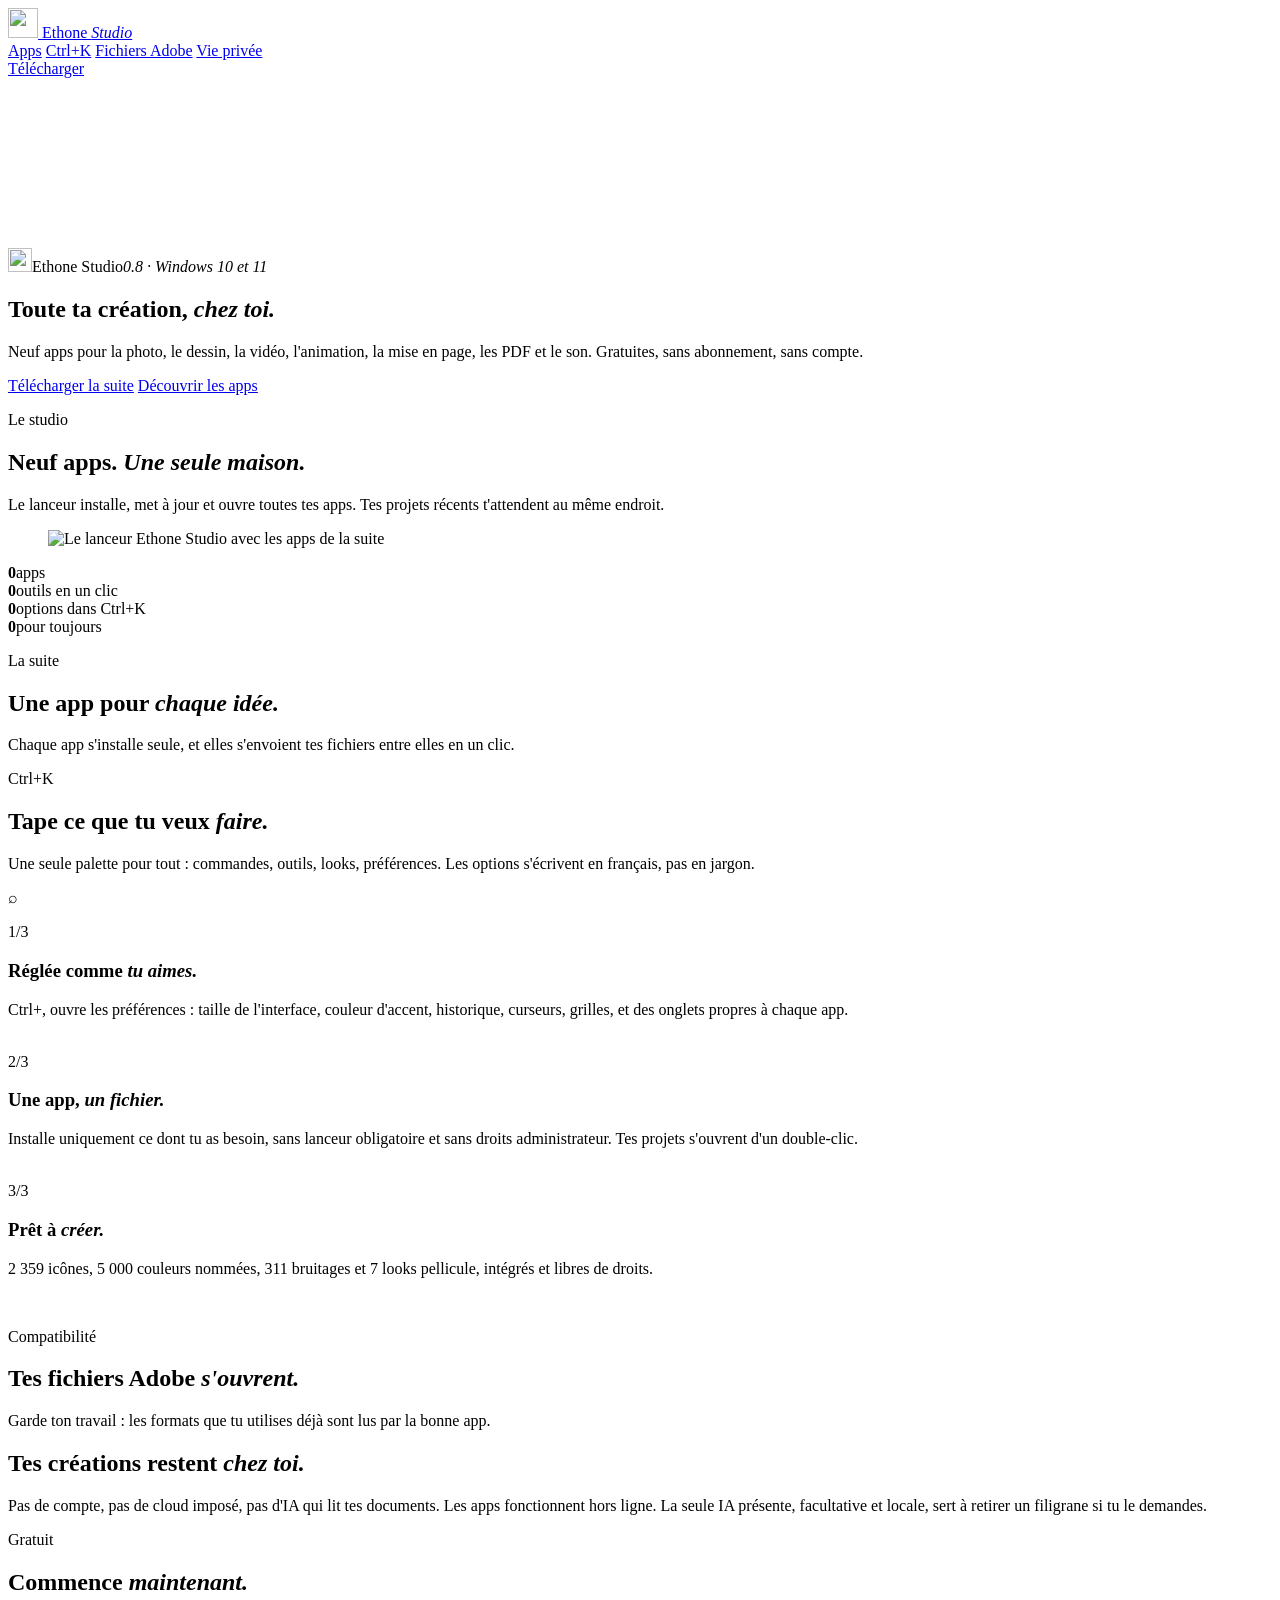
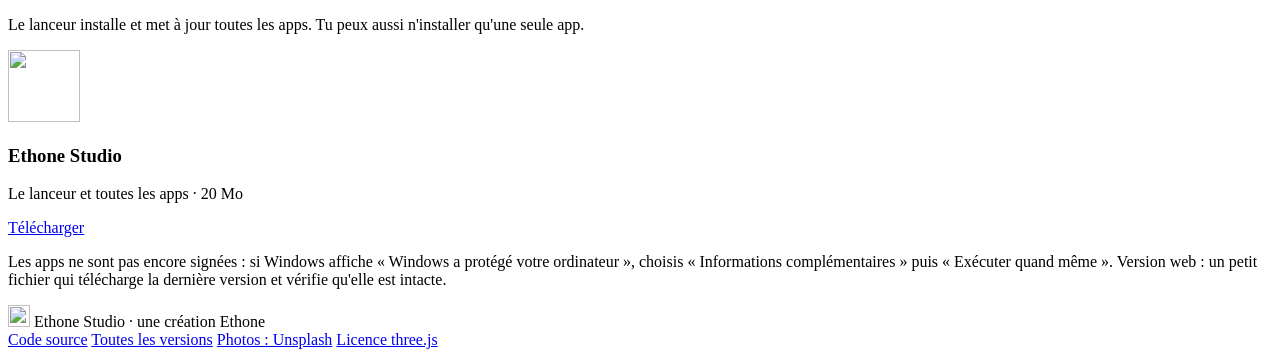
==== site/public/index.html @ 90c49f4e "Nouvelle DA : icônes plates, logo E modulaire, site éditorial avec scènes au défilement Co-Authored-" ====
<!doctype html>
<html lang="fr">
<head>
  <meta charset="utf-8">
  <meta name="viewport" content="width=device-width, initial-scale=1, viewport-fit=cover">
  <title>Ethone Studio · La suite créative locale</title>
  <meta name="description" content="Neuf apps de création pour Windows : retouche photo, vectoriel, montage, animation, mise en page, PDF, audio. Gratuites, sans abonnement, tout reste sur ton PC.">
  <meta name="theme-color" content="#0e0e0e">
  <meta property="og:title" content="Ethone Studio">
  <meta property="og:description" content="Neuf apps de création. Gratuites, locales, sans abonnement.">
  <meta property="og:image" content="/icons/studio.png">
  <link rel="icon" href="/icons/studio.svg" type="image/svg+xml">
  <link rel="alternate icon" href="/icons/studio.png">
  <link rel="preconnect" href="https://fonts.googleapis.com">
  <link rel="preconnect" href="https://fonts.gstatic.com" crossorigin>
  <link rel="stylesheet" href="https://fonts.googleapis.com/css2?family=Bricolage+Grotesque:opsz,wght@12..96,400..800&family=Instrument+Serif:ital@0;1&display=swap">
  <link rel="stylesheet" href="/styles.css">
  <script type="importmap">{ "imports": { "three": "/vendor/three.module.min.js" } }</script>
  <script type="module" src="/main.js"></script>
</head>
<body>
  <header class="nav" id="nav">
    <a class="brand" href="#top" aria-label="Ethone Studio, haut de page">
      <img src="/icons/studio.svg" alt="" width="30" height="30">
      <span>Ethone <i>Studio</i></span>
    </a>
    <nav aria-label="Sections">
      <a href="#apps">Apps</a>
      <a href="#palette">Ctrl+K</a>
      <a href="#formats">Fichiers Adobe</a>
      <a href="#prive">Vie privée</a>
    </nav>
    <a class="pill" href="#telecharger">Télécharger</a>
  </header>

  <main id="top">
    <section class="hero" id="hero" aria-labelledby="hero-title">
      <canvas id="scene" aria-hidden="true"></canvas>
      <div class="hero-fallback" id="fallback" aria-hidden="true"></div>
      <div class="hero-copy">
        <p class="chip"><img src="/icons/studio.svg" alt="" width="24" height="24"><span>Ethone Studio</span><em>0.8 · Windows 10 et 11</em></p>
        <h1 id="hero-title">Toute ta création, <i>chez toi.</i></h1>
        <p class="lede">Neuf apps pour la photo, le dessin, la vidéo, l'animation, la mise en page, les PDF et le son. Gratuites, sans abonnement, sans compte.</p>
        <div class="cta">
          <a class="button primary" href="https://github.com/Rub19/ethone-studio/releases/latest/download/Ethone-Studio-Setup.exe">Télécharger la suite</a>
          <a class="button ghost" href="#apps">Découvrir les apps</a>
        </div>
      </div>
      <p class="hint" id="tile-label" aria-live="polite"></p>
    </section>

    <section class="showcase" id="showcase" aria-labelledby="show-title">
      <div class="show-sticky">
        <div class="show-copy" id="show-copy">
          <p class="eyebrow">Le studio</p>
          <h2 id="show-title">Neuf apps. <i>Une seule maison.</i></h2>
          <p class="sub">Le lanceur installe, met à jour et ouvre toutes tes apps. Tes projets récents t'attendent au même endroit.</p>
        </div>
        <figure class="show-window" id="show-window">
          <img src="/shots/studio.png" alt="Le lanceur Ethone Studio avec les apps de la suite" width="1600" height="960">
        </figure>
      </div>
    </section>

    <section class="stats" aria-label="En chiffres">
      <div><strong data-count="9">0</strong><span>apps</span></div>
      <div><strong data-count="300">0</strong><span>outils en un clic</span></div>
      <div><strong data-count="150000" data-plus>0</strong><span>options dans Ctrl+K</span></div>
      <div><strong data-count="0" data-suffix=" €">0</strong><span>pour toujours</span></div>
    </section>

    <section class="story" id="apps" aria-labelledby="apps-title">
      <div class="section-head reveal">
        <p class="eyebrow">La suite</p>
        <h2 id="apps-title">Une app pour <i>chaque idée.</i></h2>
        <p class="sub">Chaque app s'installe seule, et elles s'envoient tes fichiers entre elles en un clic.</p>
      </div>
      <div class="story-track" id="story">
        <div class="story-sticky">
          <div class="story-panels" id="story-panels"></div>
          <nav class="story-rail" id="story-rail" aria-label="Aller à une app"></nav>
        </div>
      </div>
    </section>

    <section class="palette-band" id="palette" aria-labelledby="palette-title">
      <div class="section-head reveal">
        <p class="eyebrow">Ctrl+K</p>
        <h2 id="palette-title">Tape ce que tu veux <i>faire.</i></h2>
        <p class="sub">Une seule palette pour tout : commandes, outils, looks, préférences. Les options s'écrivent en français, pas en jargon.</p>
      </div>
      <div class="palette reveal" aria-hidden="true">
        <div class="palette-input"><span class="glyph">⌕</span><span id="typed"></span><span class="caret"></span></div>
        <ul id="results"></ul>
      </div>
    </section>

    <section class="features" aria-label="Points forts">
      <article class="feature reveal" data-speed="0.04">
        <span class="num">1/3</span>
        <h3>Réglée comme <i>tu aimes.</i></h3>
        <p>Ctrl+, ouvre les préférences : taille de l'interface, couleur d'accent, historique, curseurs, grilles, et des onglets propres à chaque app.</p>
        <img src="https://images.unsplash.com/photo-1733232073397-80fb13ef3212?w=900&q=70&auto=format&fit=crop" alt="" loading="lazy">
      </article>
      <article class="feature reveal" data-speed="0.1">
        <span class="num">2/3</span>
        <h3>Une app, <i>un fichier.</i></h3>
        <p>Installe uniquement ce dont tu as besoin, sans lanceur obligatoire et sans droits administrateur. Tes projets s'ouvrent d'un double-clic.</p>
        <img src="https://images.unsplash.com/photo-1632187981988-40f3cbaeef5e?w=900&q=70&auto=format&fit=crop" alt="" loading="lazy">
      </article>
      <article class="feature reveal" data-speed="0.16">
        <span class="num">3/3</span>
        <h3>Prêt à <i>créer.</i></h3>
        <p>2 359 icônes, 5 000 couleurs nommées, 311 bruitages et 7 looks pellicule, intégrés et libres de droits.</p>
        <img src="https://images.unsplash.com/photo-1589903308904-1010c2294adc?w=900&q=70&auto=format&fit=crop" alt="" loading="lazy">
      </article>
    </section>

    <section class="formats" id="formats" aria-labelledby="formats-title">
      <div class="section-head reveal">
        <p class="eyebrow">Compatibilité</p>
        <h2 id="formats-title">Tes fichiers Adobe <i>s'ouvrent.</i></h2>
        <p class="sub">Garde ton travail : les formats que tu utilises déjà sont lus par la bonne app.</p>
      </div>
      <ul class="chips reveal" id="chips"></ul>
    </section>

    <section class="privacy" id="prive" aria-labelledby="prive-title">
      <div class="privacy-inner reveal">
        <h2 id="prive-title">Tes créations restent <i>chez toi.</i></h2>
        <p>Pas de compte, pas de cloud imposé, pas d'IA qui lit tes documents. Les apps fonctionnent hors ligne. La seule IA présente, facultative et locale, sert à retirer un filigrane si tu le demandes.</p>
      </div>
    </section>

    <section class="download" id="telecharger" aria-labelledby="dl-title">
      <div class="section-head reveal">
        <p class="eyebrow">Gratuit</p>
        <h2 id="dl-title">Commence <i>maintenant.</i></h2>
        <p class="sub">Le lanceur installe et met à jour toutes les apps. Tu peux aussi n'installer qu'une seule app.</p>
      </div>
      <div class="dl-main reveal">
        <img src="/icons/studio.svg" alt="" width="72" height="72">
        <div>
          <h3>Ethone Studio</h3>
          <p>Le lanceur et toutes les apps · 20 Mo</p>
        </div>
        <a class="button primary" href="https://github.com/Rub19/ethone-studio/releases/latest/download/Ethone-Studio-Setup.exe">Télécharger</a>
      </div>
      <div class="dl-list reveal" id="dl-list"></div>
      <p class="note reveal">Les apps ne sont pas encore signées : si Windows affiche « Windows a protégé votre ordinateur », choisis « Informations complémentaires » puis « Exécuter quand même ». Version web : un petit fichier qui télécharge la dernière version et vérifie qu'elle est intacte.</p>
    </section>
  </main>

  <footer class="footer">
    <div>
      <img src="/icons/studio.svg" alt="" width="22" height="22">
      <span>Ethone Studio · une création Ethone</span>
    </div>
    <nav aria-label="Liens">
      <a href="https://github.com/Rub19/ethone-studio">Code source</a>
      <a href="https://github.com/Rub19/ethone-studio/releases">Toutes les versions</a>
      <a href="https://unsplash.com/license">Photos : Unsplash</a>
      <a href="/vendor/LICENSE-three.txt">Licence three.js</a>
    </nav>
  </footer>
</body>
</html>
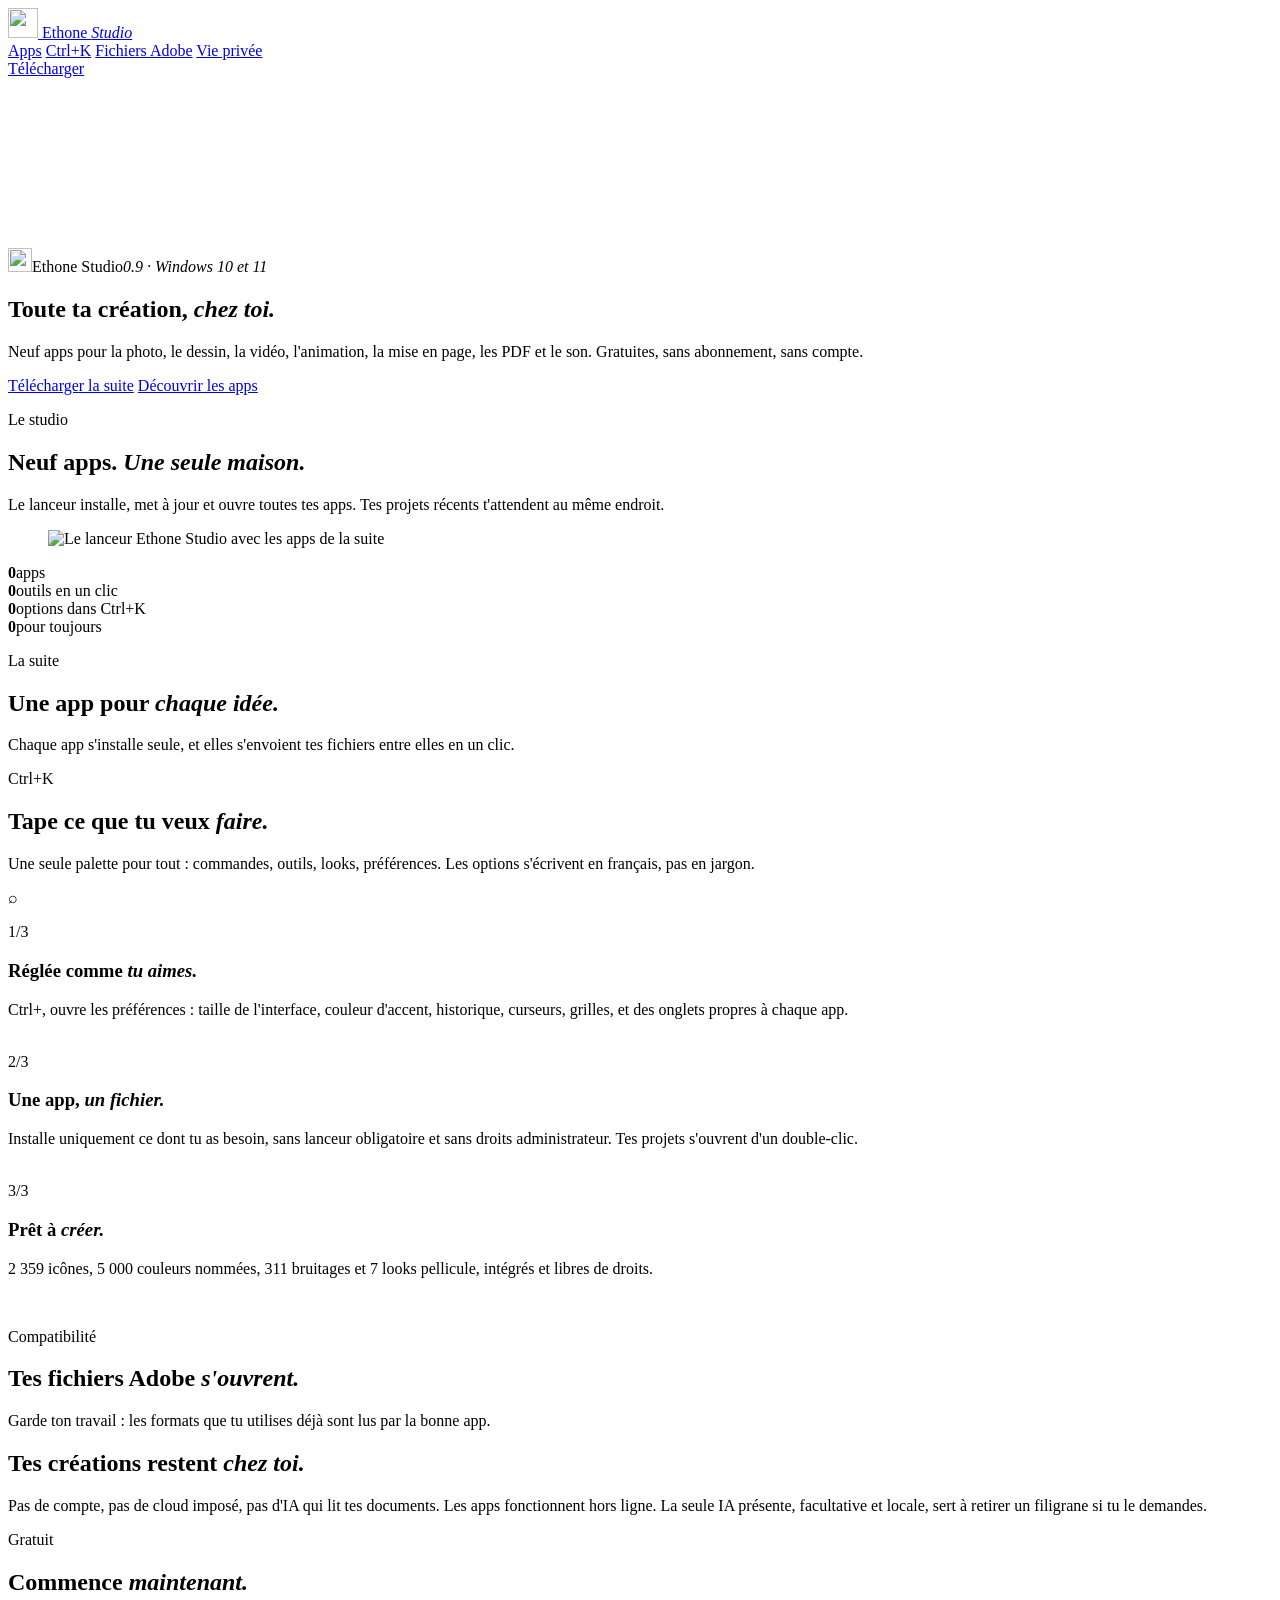
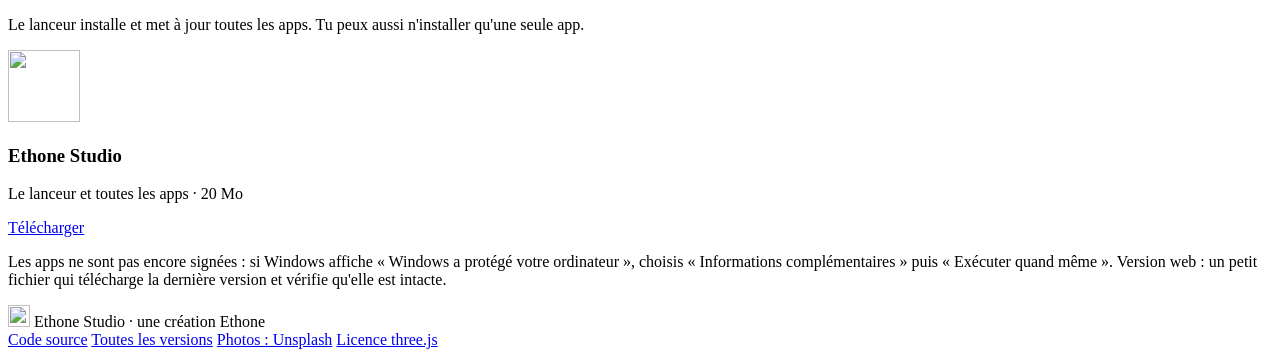
==== commit 1d14e21e: "v0.9.0 : nouvelle identité et interface pro Co-Authored-By: Claude Opus 5.5 <noreply@anthropic.com>" ====
--- a/site/public/index.html
+++ b/site/public/index.html
@@ -38,7 +38,7 @@
       <canvas id="scene" aria-hidden="true"></canvas>
       <div class="hero-fallback" id="fallback" aria-hidden="true"></div>
       <div class="hero-copy">
-        <p class="chip"><img src="/icons/studio.svg" alt="" width="24" height="24"><span>Ethone Studio</span><em>0.8 · Windows 10 et 11</em></p>
+        <p class="chip"><img src="/icons/studio.svg" alt="" width="24" height="24"><span>Ethone Studio</span><em>0.9 · Windows 10 et 11</em></p>
         <h1 id="hero-title">Toute ta création, <i>chez toi.</i></h1>
         <p class="lede">Neuf apps pour la photo, le dessin, la vidéo, l'animation, la mise en page, les PDF et le son. Gratuites, sans abonnement, sans compte.</p>
         <div class="cta">
@@ -57,7 +57,7 @@
           <p class="sub">Le lanceur installe, met à jour et ouvre toutes tes apps. Tes projets récents t'attendent au même endroit.</p>
         </div>
         <figure class="show-window" id="show-window">
-          <img src="/shots/studio.png" alt="Le lanceur Ethone Studio avec les apps de la suite" width="1600" height="960">
+          <img src="/shots/studio.webp" alt="Le lanceur Ethone Studio avec les apps de la suite" width="1600" height="960">
         </figure>
       </div>
     </section>
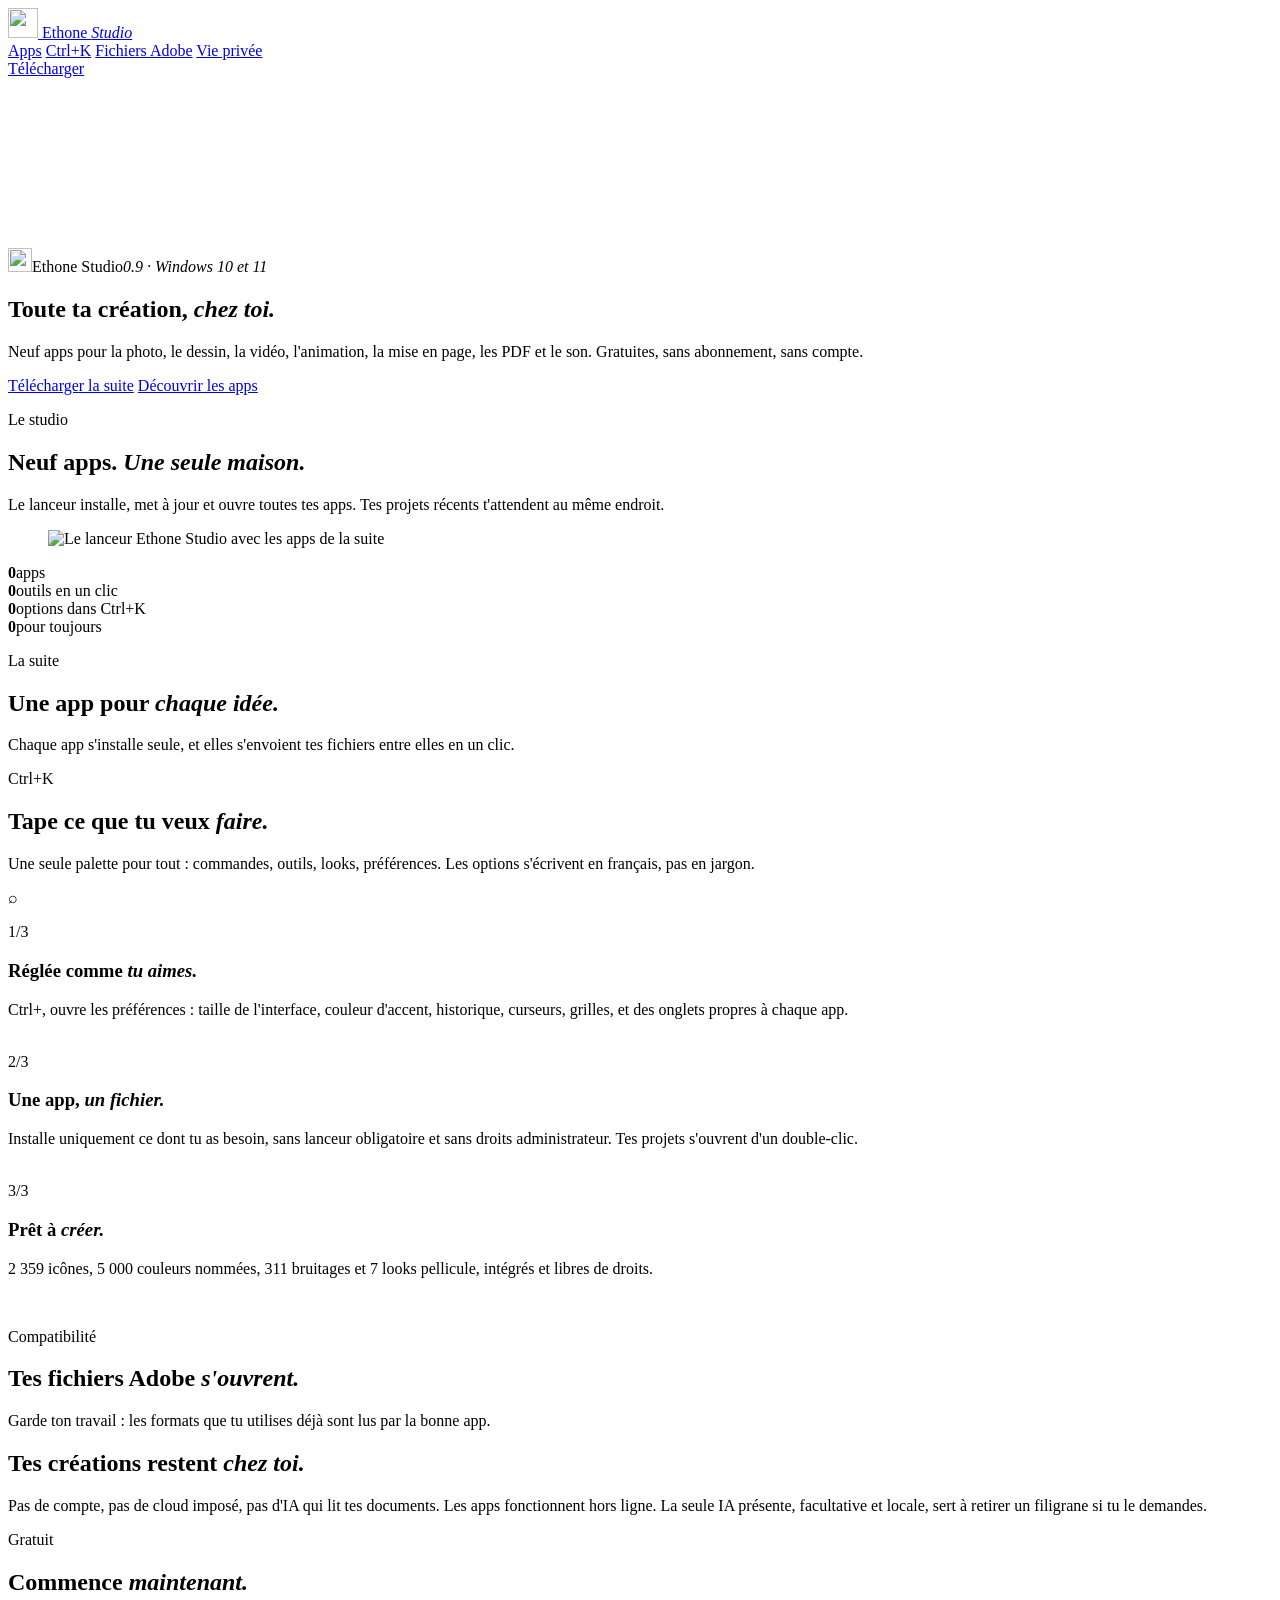
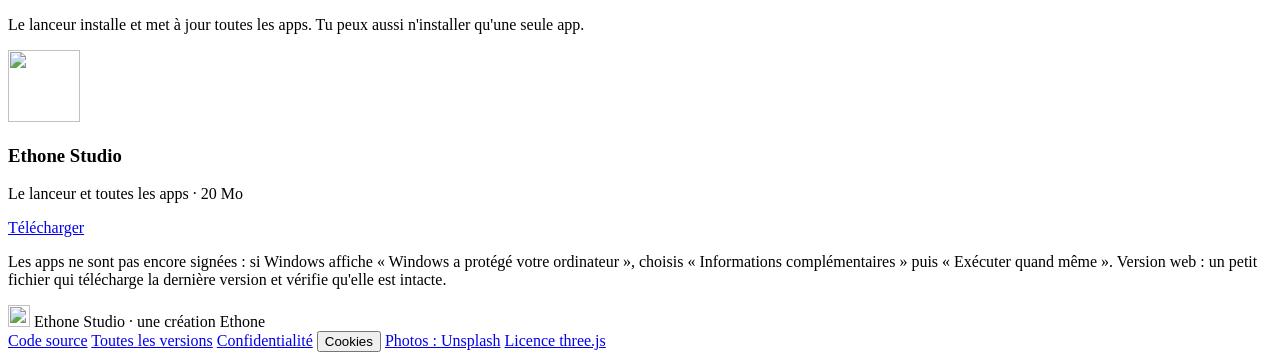
==== commit da81dd89: "Site : avis cookies honnête et panneau de détails, page Confidentialité, polices et photos hébergées" ====
--- a/site/public/index.html
+++ b/site/public/index.html
@@ -8,12 +8,18 @@
   <meta name="theme-color" content="#0e0e0e">
   <meta property="og:title" content="Ethone Studio">
   <meta property="og:description" content="Neuf apps de création. Gratuites, locales, sans abonnement.">
-  <meta property="og:image" content="/icons/studio.png">
+  <meta property="og:image" content="https://studio.ethone.dev/og.png">
+  <meta property="og:image:width" content="1200">
+  <meta property="og:image:height" content="630">
+  <meta property="og:url" content="https://studio.ethone.dev/">
+  <meta property="og:type" content="website">
+  <meta property="og:locale" content="fr_FR">
+  <meta name="twitter:card" content="summary_large_image">
+  <link rel="canonical" href="https://studio.ethone.dev/">
   <link rel="icon" href="/icons/studio.svg" type="image/svg+xml">
   <link rel="alternate icon" href="/icons/studio.png">
-  <link rel="preconnect" href="https://fonts.googleapis.com">
-  <link rel="preconnect" href="https://fonts.gstatic.com" crossorigin>
-  <link rel="stylesheet" href="https://fonts.googleapis.com/css2?family=Bricolage+Grotesque:opsz,wght@12..96,400..800&family=Instrument+Serif:ital@0;1&display=swap">
+  <link rel="preload" href="/fonts/bricolage-grotesque-normal-latin.woff2" as="font" type="font/woff2" crossorigin>
+  <link rel="stylesheet" href="/fonts/fonts.css">
   <link rel="stylesheet" href="/styles.css">
   <script type="importmap">{ "imports": { "three": "/vendor/three.module.min.js" } }</script>
   <script type="module" src="/main.js"></script>
@@ -57,7 +63,7 @@
           <p class="sub">Le lanceur installe, met à jour et ouvre toutes tes apps. Tes projets récents t'attendent au même endroit.</p>
         </div>
         <figure class="show-window" id="show-window">
-          <img src="/shots/studio.webp" alt="Le lanceur Ethone Studio avec les apps de la suite" width="1600" height="960">
+          <img src="/shots/studio.jpg" alt="Le lanceur Ethone Studio avec les apps de la suite" width="1600" height="960">
         </figure>
       </div>
     </section>
@@ -100,19 +106,19 @@
         <span class="num">1/3</span>
         <h3>Réglée comme <i>tu aimes.</i></h3>
         <p>Ctrl+, ouvre les préférences : taille de l'interface, couleur d'accent, historique, curseurs, grilles, et des onglets propres à chaque app.</p>
-        <img src="https://images.unsplash.com/photo-1733232073397-80fb13ef3212?w=900&q=70&auto=format&fit=crop" alt="" loading="lazy">
+        <img src="/photos/1733232073397-80fb13ef3212.jpg" alt="" loading="lazy">
       </article>
       <article class="feature reveal" data-speed="0.1">
         <span class="num">2/3</span>
         <h3>Une app, <i>un fichier.</i></h3>
         <p>Installe uniquement ce dont tu as besoin, sans lanceur obligatoire et sans droits administrateur. Tes projets s'ouvrent d'un double-clic.</p>
-        <img src="https://images.unsplash.com/photo-1632187981988-40f3cbaeef5e?w=900&q=70&auto=format&fit=crop" alt="" loading="lazy">
+        <img src="/photos/1632187981988-40f3cbaeef5e.jpg" alt="" loading="lazy">
       </article>
       <article class="feature reveal" data-speed="0.16">
         <span class="num">3/3</span>
         <h3>Prêt à <i>créer.</i></h3>
         <p>2 359 icônes, 5 000 couleurs nommées, 311 bruitages et 7 looks pellicule, intégrés et libres de droits.</p>
-        <img src="https://images.unsplash.com/photo-1589903308904-1010c2294adc?w=900&q=70&auto=format&fit=crop" alt="" loading="lazy">
+        <img src="/photos/1589903308904-1010c2294adc.jpg" alt="" loading="lazy">
       </article>
     </section>
 
@@ -159,9 +165,39 @@
     <nav aria-label="Liens">
       <a href="https://github.com/Rub19/ethone-studio">Code source</a>
       <a href="https://github.com/Rub19/ethone-studio/releases">Toutes les versions</a>
+      <a href="/confidentialite.html">Confidentialité</a>
+      <button type="button" class="linkish" id="cookie-open">Cookies</button>
       <a href="https://unsplash.com/license">Photos : Unsplash</a>
       <a href="/vendor/LICENSE-three.txt">Licence three.js</a>
     </nav>
   </footer>
+
+  <section class="consent" id="consent" aria-label="Cookies" hidden>
+    <p><strong>Aucun cookie sur ce site.</strong> Pas de mesure d'audience, pas de publicité, aucun service tiers : polices, images et scripts sont servis par studio.ethone.dev.</p>
+    <div class="consent-actions">
+      <button type="button" class="button primary" id="consent-ok">Compris</button>
+      <button type="button" class="button ghost" id="consent-more">Détails</button>
+    </div>
+  </section>
+
+  <dialog class="prefs" id="cookie-prefs" aria-labelledby="prefs-title">
+    <form method="dialog">
+      <header>
+        <h2 id="prefs-title">Cookies et <i>confidentialité</i></h2>
+        <button class="close" value="close" aria-label="Fermer">×</button>
+      </header>
+      <p class="lead">Voici tout ce que ce site enregistre ou partage. Il n'y a rien à refuser : rien n'est activé sans toi.</p>
+      <ul>
+        <li><div><strong>Strictement nécessaires</strong><span>Une seule information, dans le stockage de ton navigateur (pas un cookie) : le fait que tu as lu ce message, pour ne plus l'afficher.</span></div><em class="on">Toujours actif</em></li>
+        <li><div><strong>Mesure d'audience</strong><span>Aucun outil de statistiques, aucun pixel de suivi.</span></div><em>Non utilisé</em></li>
+        <li><div><strong>Publicité et réseaux sociaux</strong><span>Aucune publicité, aucun bouton de partage qui te suit.</span></div><em>Non utilisé</em></li>
+        <li><div><strong>Services tiers</strong><span>Aucun au chargement. Les boutons Télécharger t'envoient vers GitHub, qui héberge les installateurs.</span></div><em>Aucun</em></li>
+      </ul>
+      <footer>
+        <a href="/confidentialite.html">Politique de confidentialité</a>
+        <button class="button primary" value="ok">Compris</button>
+      </footer>
+    </form>
+  </dialog>
 </body>
 </html>
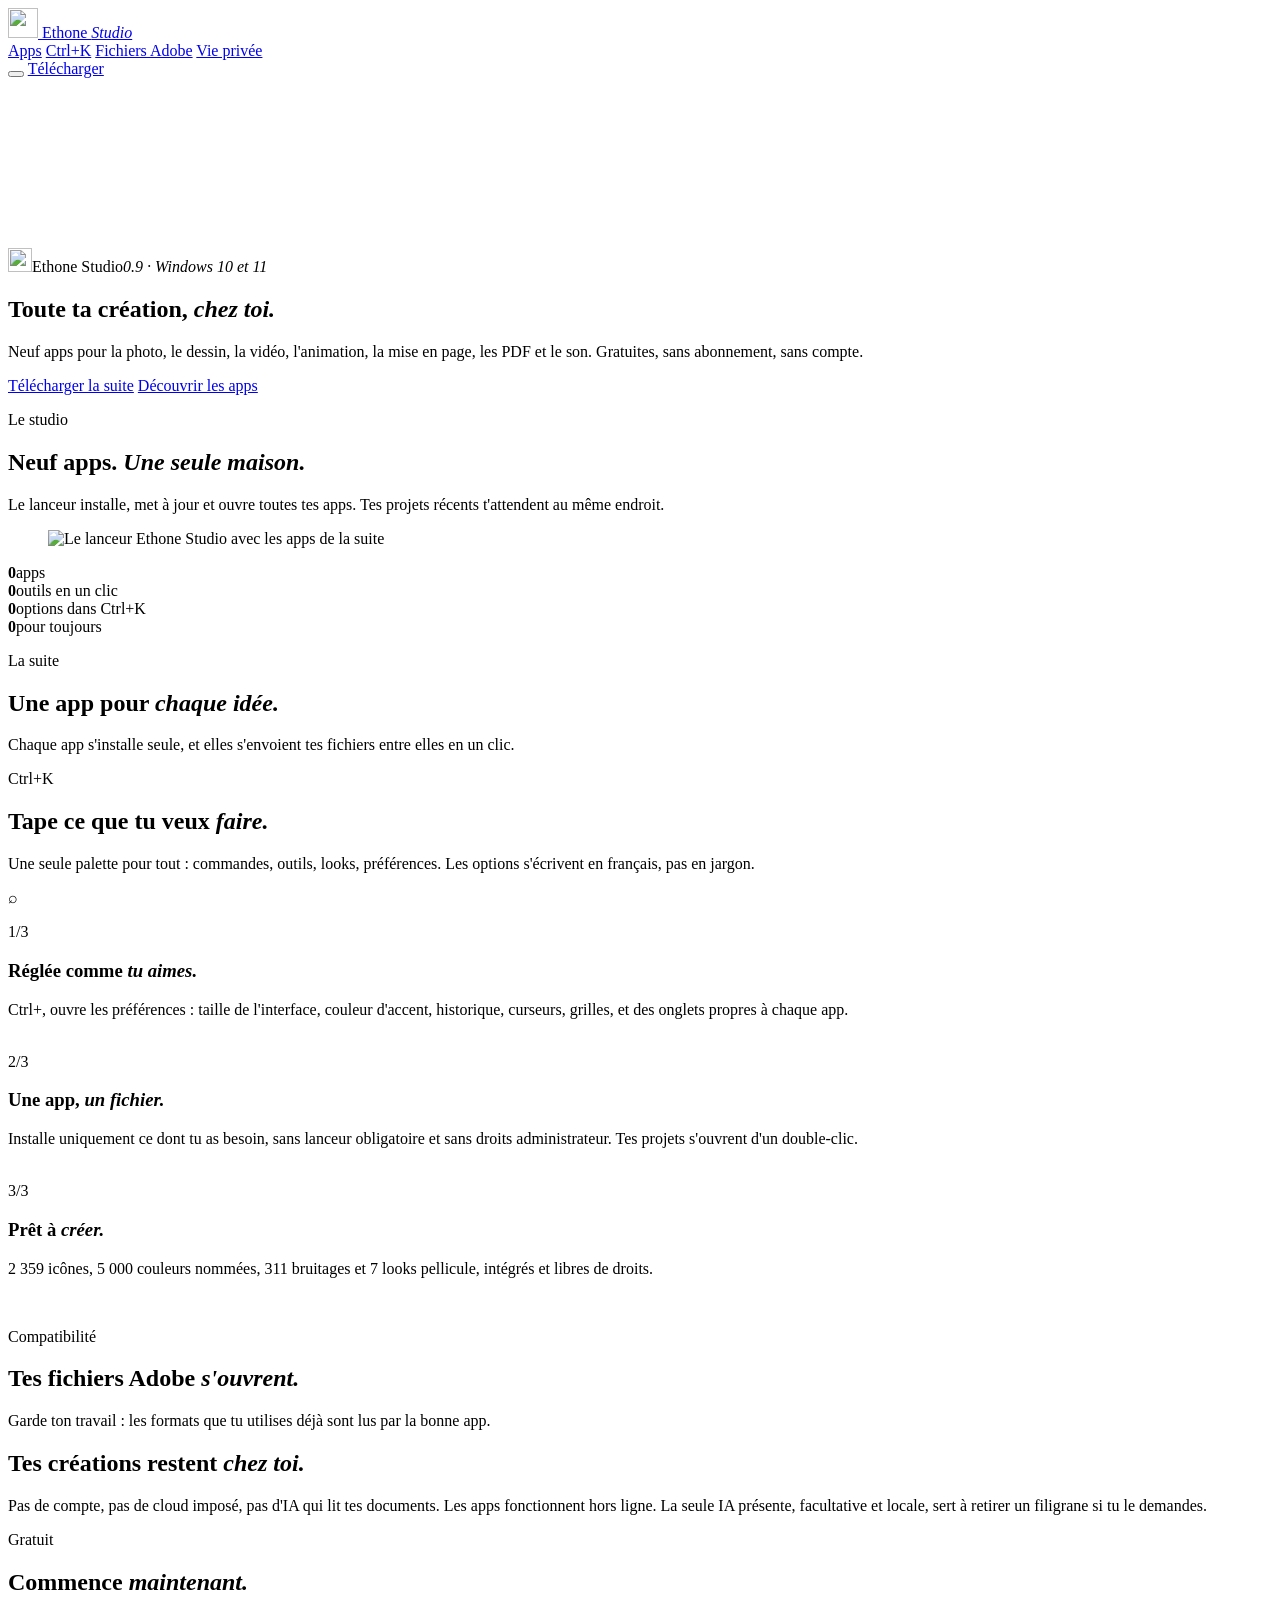
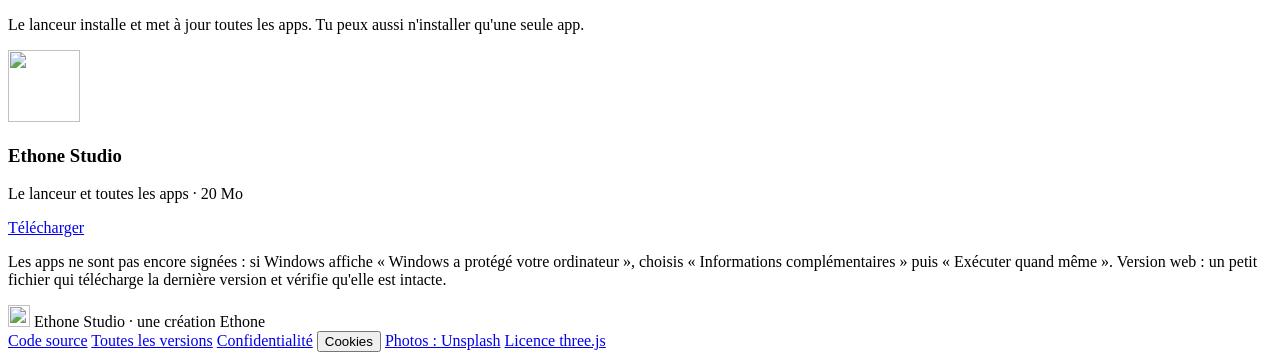
==== commit e7ac2f12: "Site : thèmes sombre et clair (automatique selon le système), bouton de thème mémorisé, sans flash a" ====
--- a/site/public/index.html
+++ b/site/public/index.html
@@ -18,6 +18,7 @@
   <link rel="canonical" href="https://studio.ethone.dev/">
   <link rel="icon" href="/icons/studio.svg" type="image/svg+xml">
   <link rel="alternate icon" href="/icons/studio.png">
+  <script>try { const t = localStorage.getItem("ethone-theme"); if (t === "dark" || t === "light") document.documentElement.dataset.theme = t; } catch {}</script>
   <link rel="preload" href="/fonts/bricolage-grotesque-normal-latin.woff2" as="font" type="font/woff2" crossorigin>
   <link rel="stylesheet" href="/fonts/fonts.css">
   <link rel="stylesheet" href="/styles.css">
@@ -36,6 +37,7 @@
       <a href="#formats">Fichiers Adobe</a>
       <a href="#prive">Vie privée</a>
     </nav>
+    <button type="button" class="theme-toggle" id="theme-toggle" aria-label="Thème : automatique" title="Thème : automatique"></button>
     <a class="pill" href="#telecharger">Télécharger</a>
   </header>
 
@@ -165,7 +167,7 @@
     <nav aria-label="Liens">
       <a href="https://github.com/Rub19/ethone-studio">Code source</a>
       <a href="https://github.com/Rub19/ethone-studio/releases">Toutes les versions</a>
-      <a href="/confidentialite.html">Confidentialité</a>
+      <a href="/confidentialite">Confidentialité</a>
       <button type="button" class="linkish" id="cookie-open">Cookies</button>
       <a href="https://unsplash.com/license">Photos : Unsplash</a>
       <a href="/vendor/LICENSE-three.txt">Licence three.js</a>
@@ -194,7 +196,7 @@
         <li><div><strong>Services tiers</strong><span>Aucun au chargement. Les boutons Télécharger t'envoient vers GitHub, qui héberge les installateurs.</span></div><em>Aucun</em></li>
       </ul>
       <footer>
-        <a href="/confidentialite.html">Politique de confidentialité</a>
+        <a href="/confidentialite">Politique de confidentialité</a>
         <button class="button primary" value="ok">Compris</button>
       </footer>
     </form>
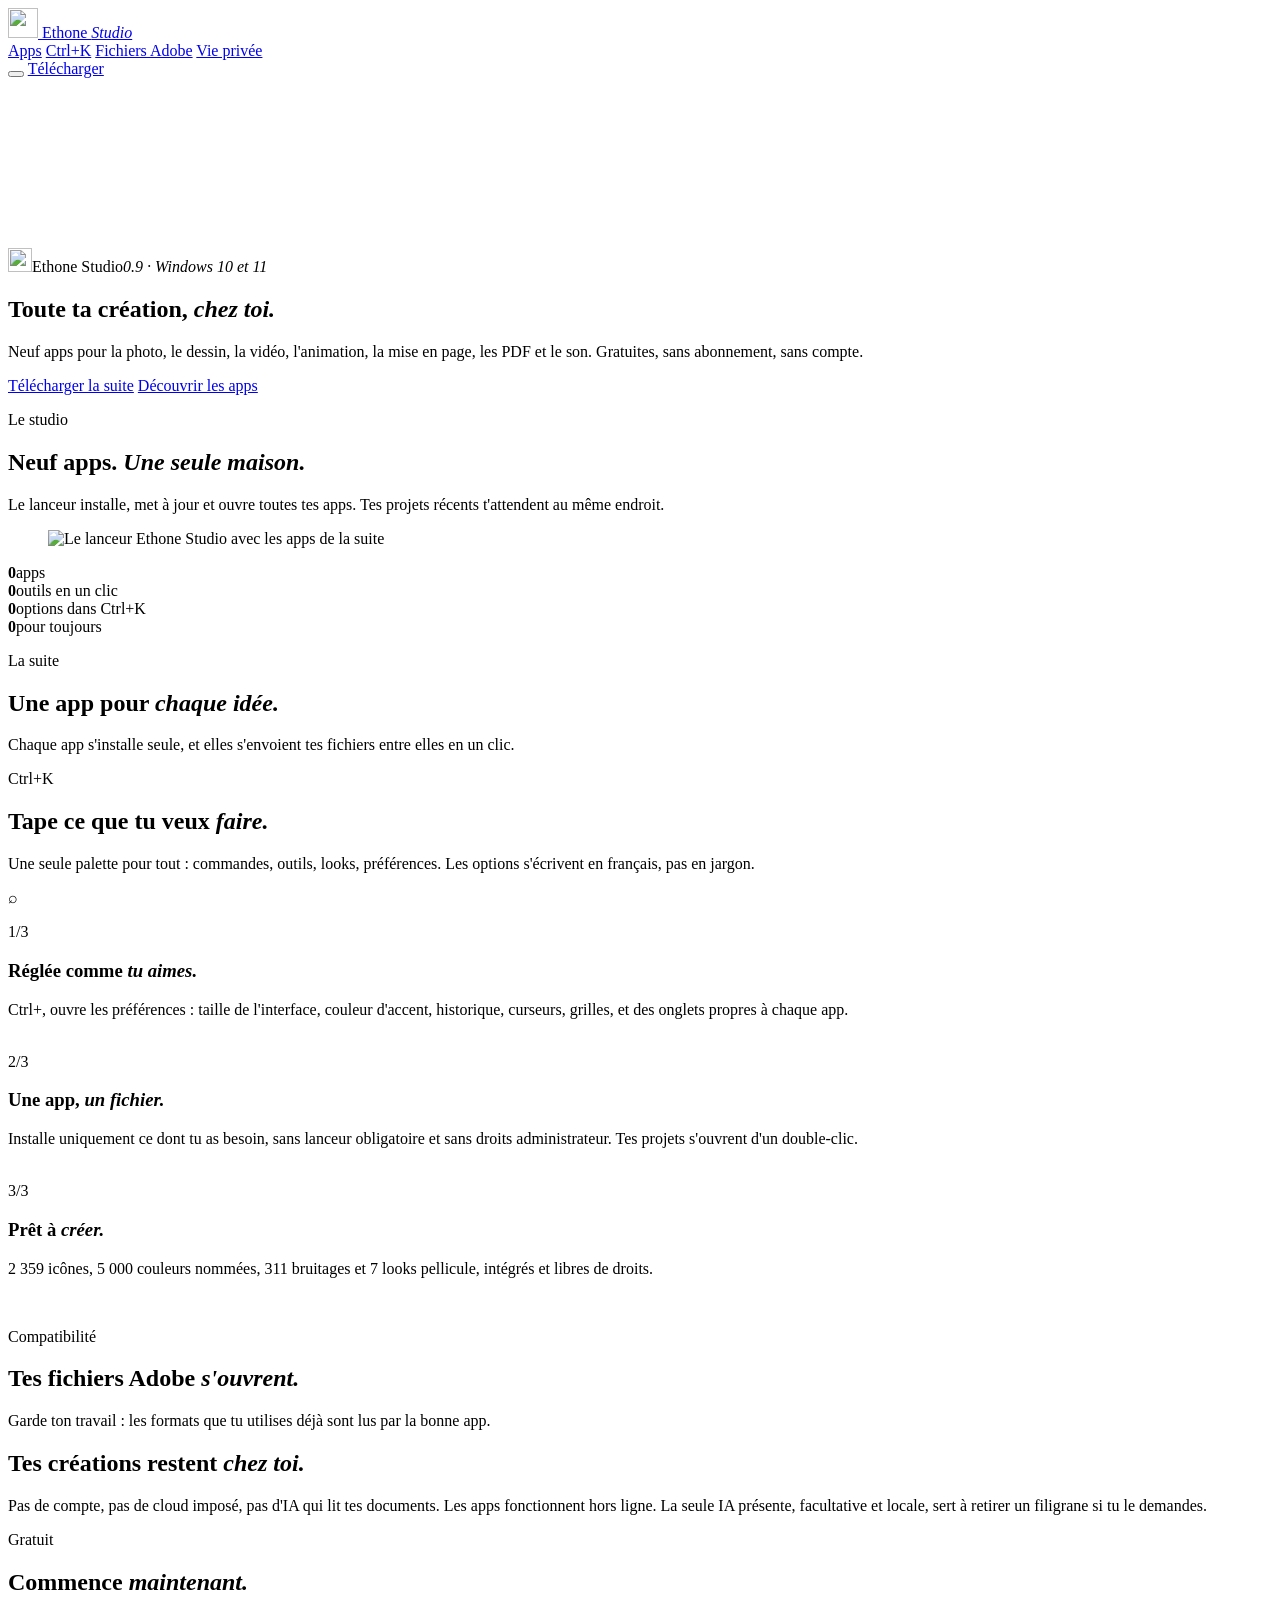
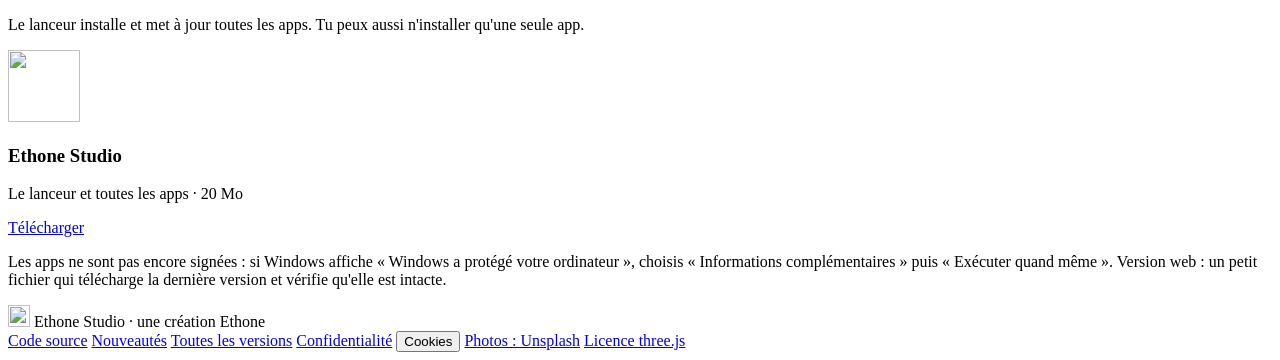
==== commit 1861955d: "Lanceur : assistant à l'accent de la suite ; feuille de route 0.9 ; lien Nouveautés sur le site Co-A" ====
--- a/site/public/index.html
+++ b/site/public/index.html
@@ -166,6 +166,7 @@
     </div>
     <nav aria-label="Liens">
       <a href="https://github.com/Rub19/ethone-studio">Code source</a>
+      <a href="https://github.com/Rub19/ethone-studio/blob/main/docs/NOUVEAUTES.md">Nouveautés</a>
       <a href="https://github.com/Rub19/ethone-studio/releases">Toutes les versions</a>
       <a href="/confidentialite">Confidentialité</a>
       <button type="button" class="linkish" id="cookie-open">Cookies</button>
